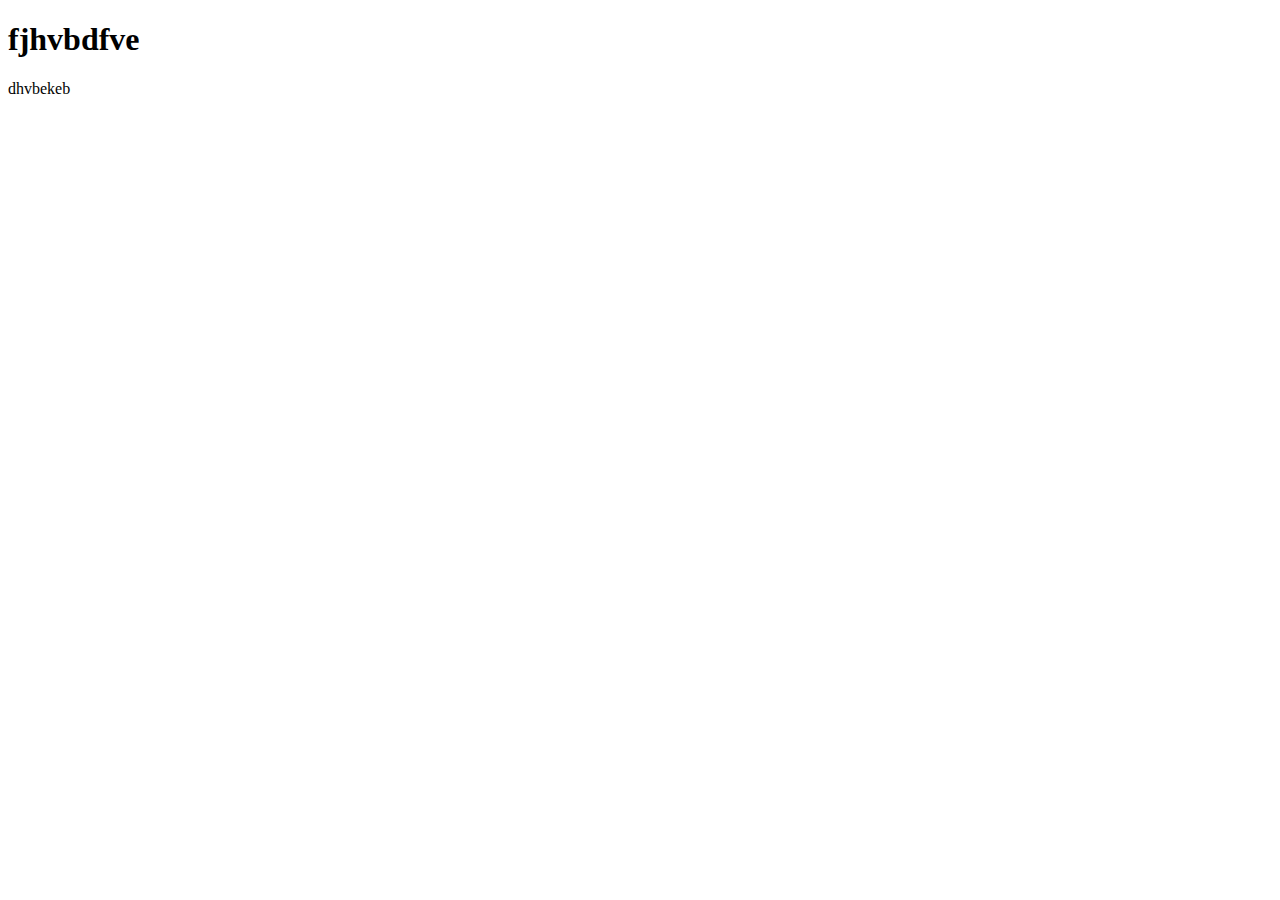
==== index.html @ c2548f2e "arquivo para portugues" ====
<!DOCTYPE html>
<html lang="pt-br">
<head>
    <meta charset="UTF-8">
    <meta http-equiv="X-UA-Compatible" content="IE=edge">
    <meta name="viewport" content="width=device-width, initial-scale=1.0">
    <title>Document</title>
</head>
<body>
    <h1>fjhvbdfve</h1>
    <div>dhvbekeb</div>
</body>
</html>
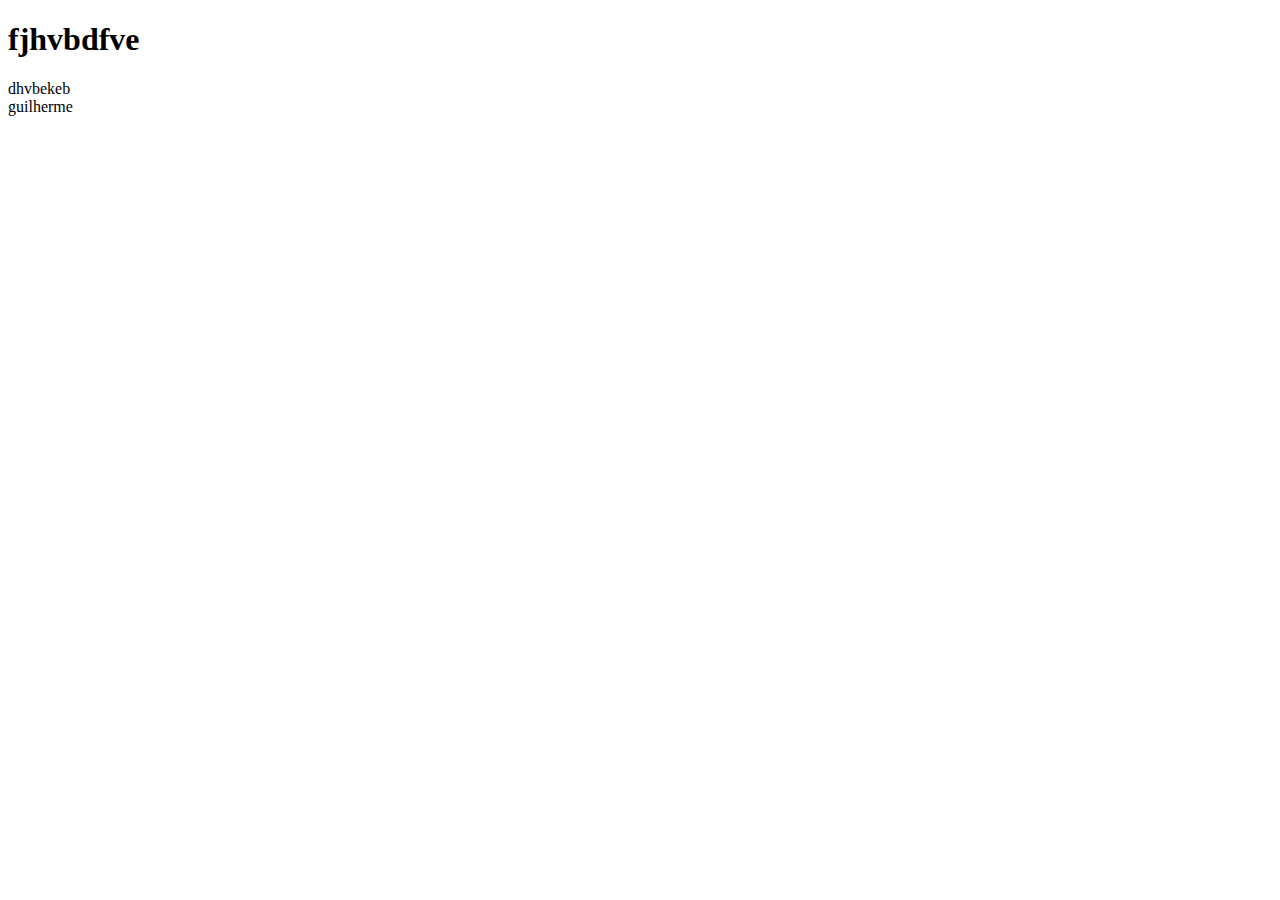
==== commit 0b3b585c: "nova div" ====
--- a/index.html
+++ b/index.html
@@ -9,5 +9,6 @@
 <body>
     <h1>fjhvbdfve</h1>
     <div>dhvbekeb</div>
+    <div>guilherme</div>
 </body>
 </html>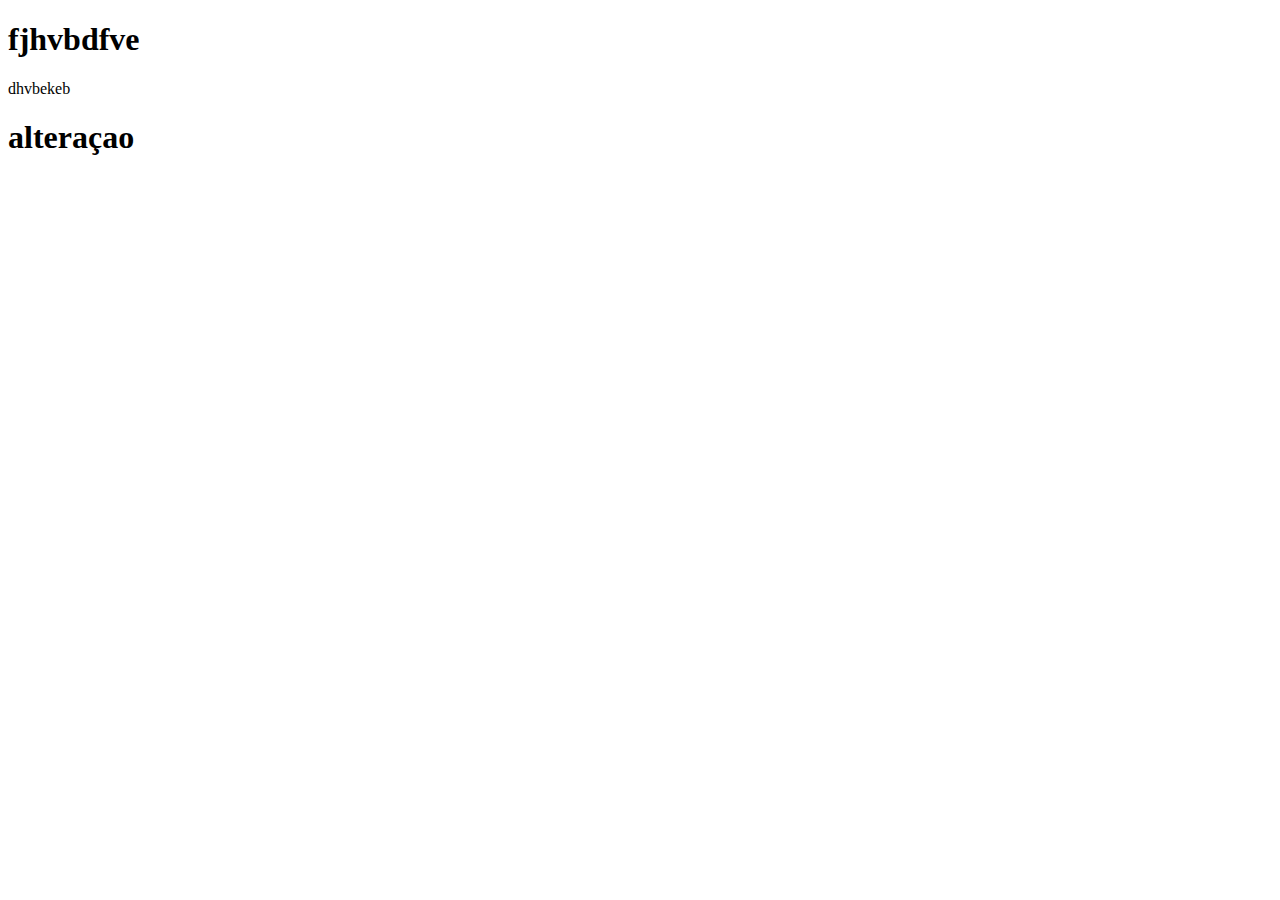
==== commit eb138ad8: "alteracao" ====
--- a/index.html
+++ b/index.html
@@ -1,5 +1,5 @@
 <!DOCTYPE html>
-<html lang="pt-br">
+<html lang="en">
 <head>
     <meta charset="UTF-8">
     <meta http-equiv="X-UA-Compatible" content="IE=edge">
@@ -9,6 +9,6 @@
 <body>
     <h1>fjhvbdfve</h1>
     <div>dhvbekeb</div>
-    <div>guilherme</div>
+    <h1>alteraçao</h1>
 </body>
 </html>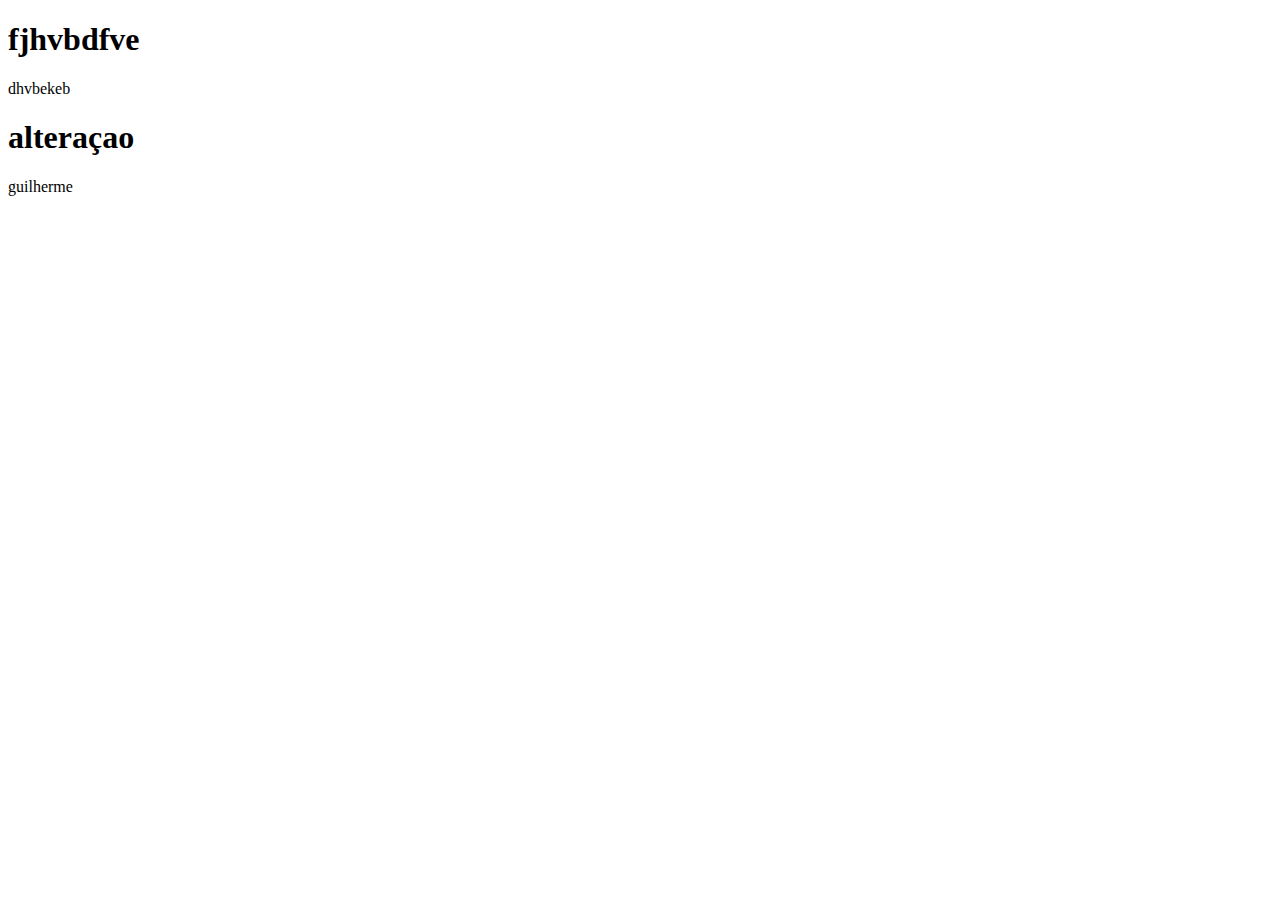
==== commit a75a07d2: "alteracao" ====
--- a/index.html
+++ b/index.html
@@ -1,5 +1,5 @@
 <!DOCTYPE html>
-<html lang="en">
+<html lang="pt-br">
 <head>
     <meta charset="UTF-8">
     <meta http-equiv="X-UA-Compatible" content="IE=edge">
@@ -10,5 +10,6 @@
     <h1>fjhvbdfve</h1>
     <div>dhvbekeb</div>
     <h1>alteraçao</h1>
+    <div>guilherme</div>
 </body>
 </html>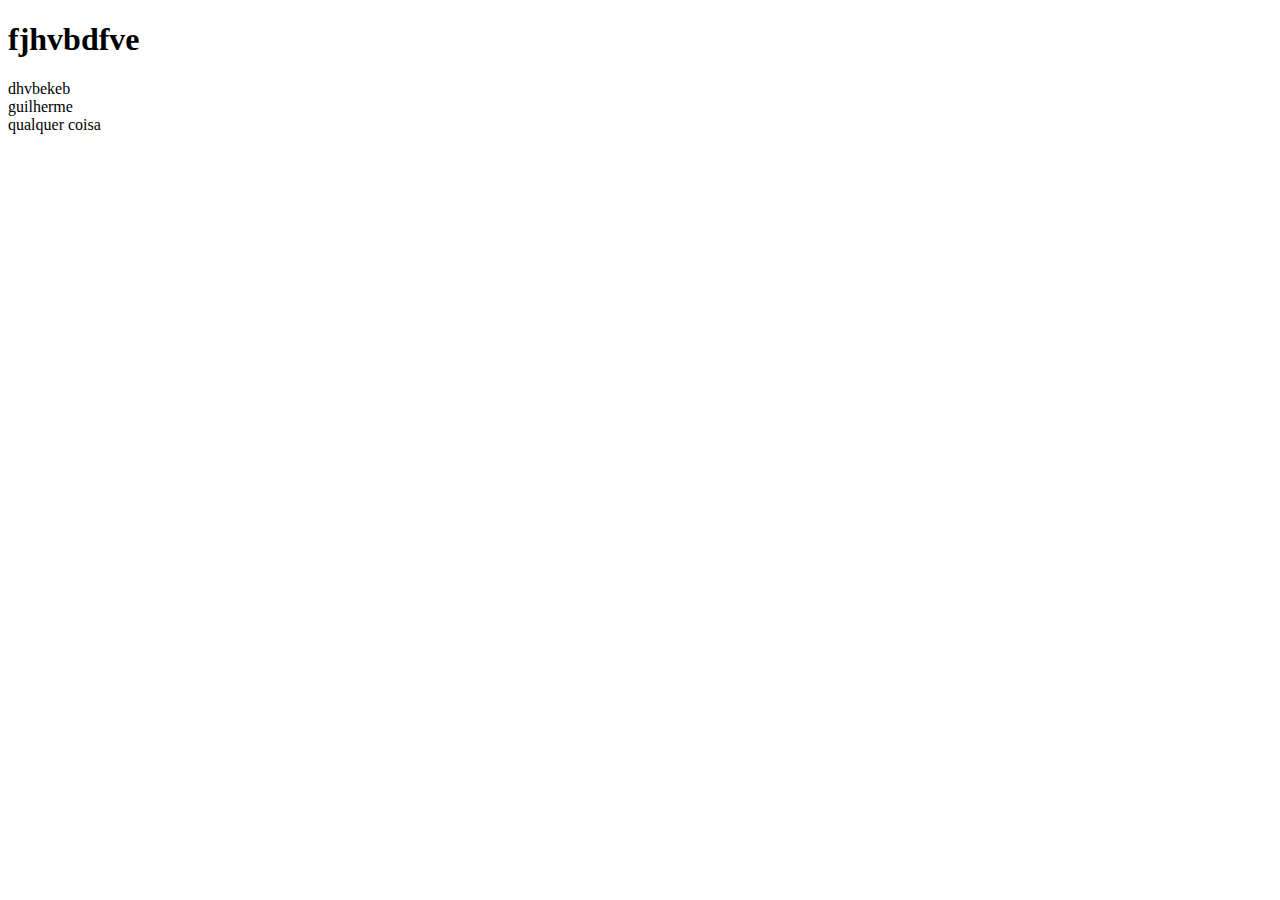
==== commit fd3a02ff: "div nova" ====
--- a/index.html
+++ b/index.html
@@ -9,7 +9,7 @@
 <body>
     <h1>fjhvbdfve</h1>
     <div>dhvbekeb</div>
-    <h1>alteraçao</h1>
     <div>guilherme</div>
+    <div>qualquer coisa</div>
 </body>
 </html>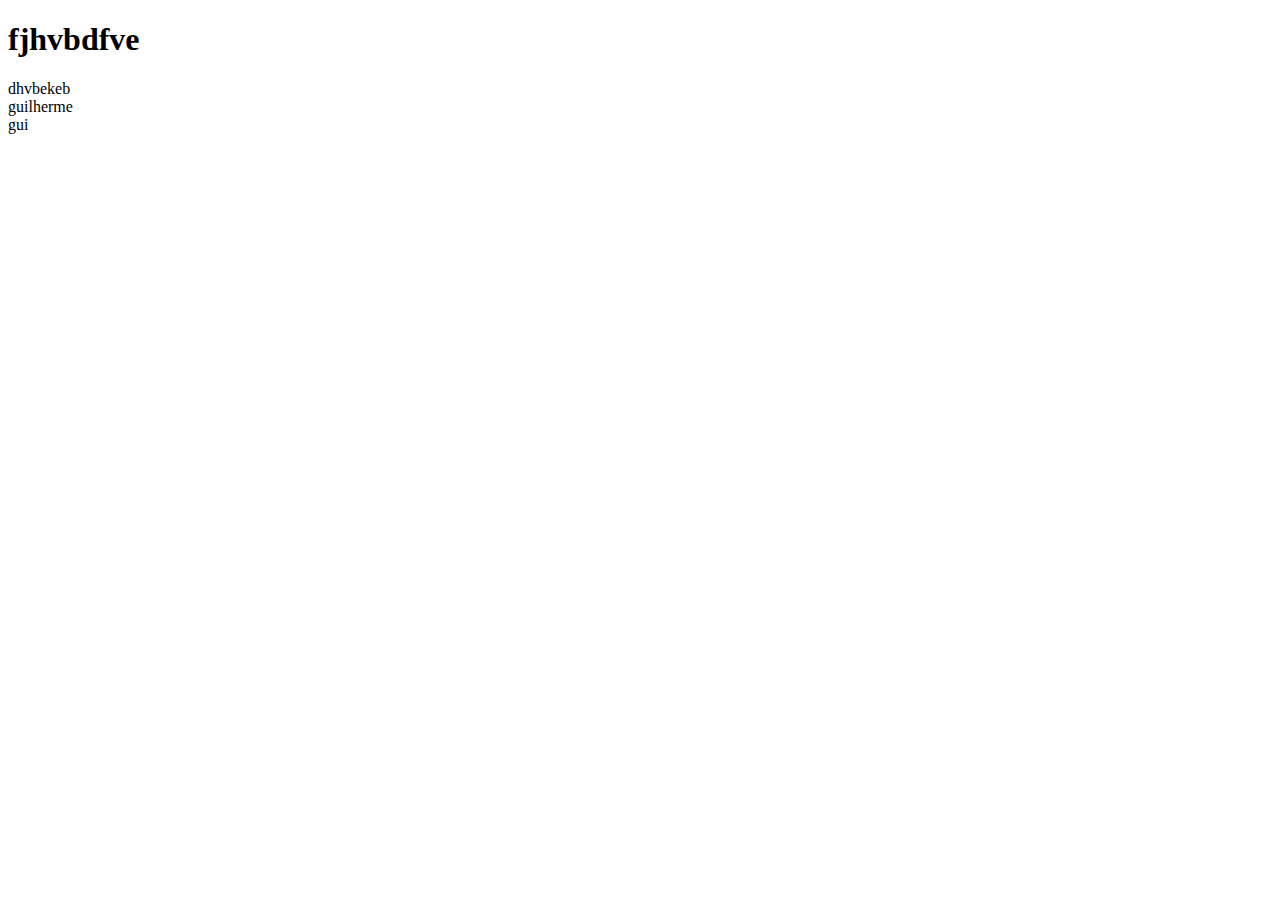
==== commit e25a3a0a: "nova div2" ====
--- a/index.html
+++ b/index.html
@@ -10,6 +10,6 @@
     <h1>fjhvbdfve</h1>
     <div>dhvbekeb</div>
     <div>guilherme</div>
-    <div>qualquer coisa</div>
+    <div>gui</div>
 </body>
 </html>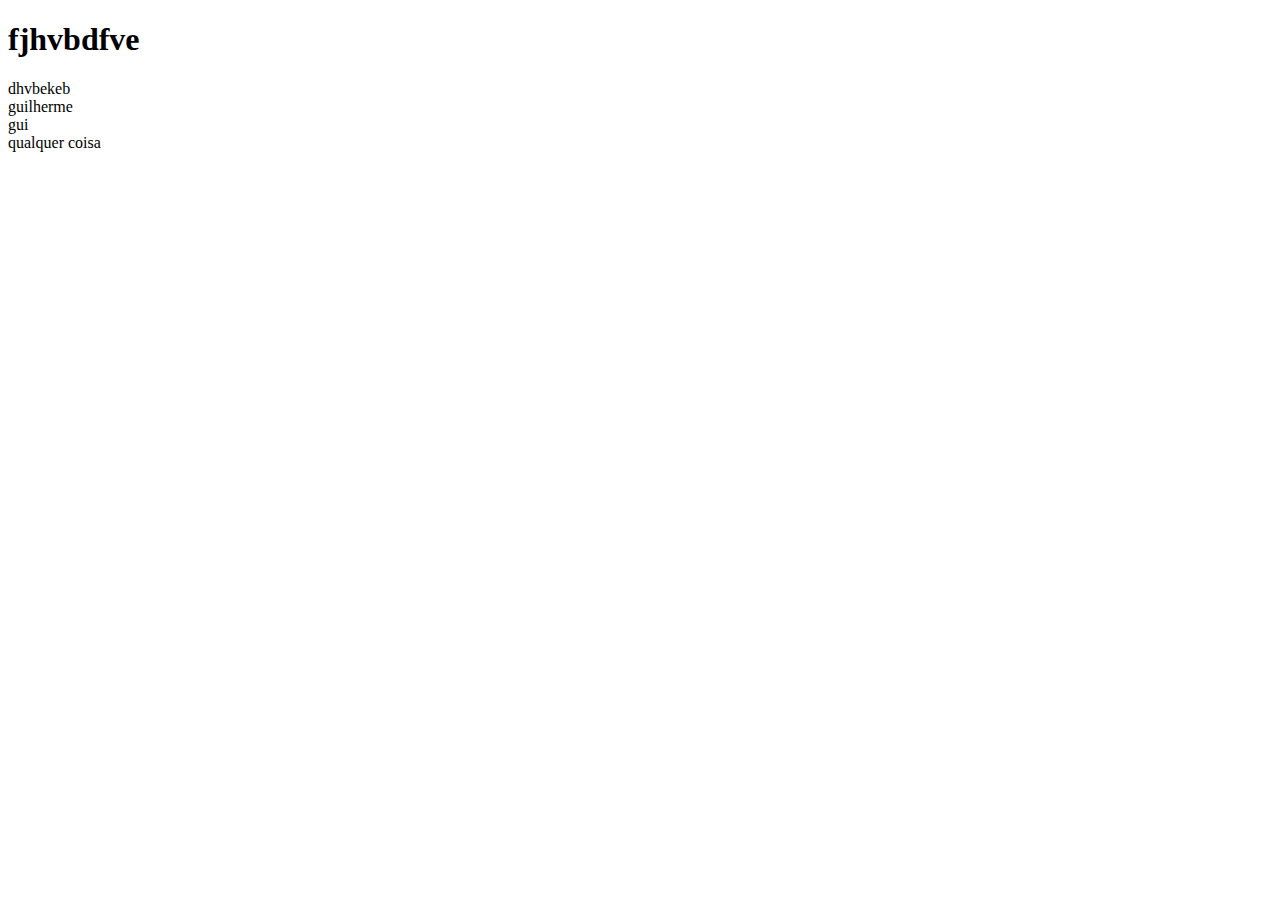
==== commit 5bc0ab73: "nova div 3" ====
--- a/index.html
+++ b/index.html
@@ -11,5 +11,6 @@
     <div>dhvbekeb</div>
     <div>guilherme</div>
     <div>gui</div>
+    <div>qualquer coisa</div>
 </body>
 </html>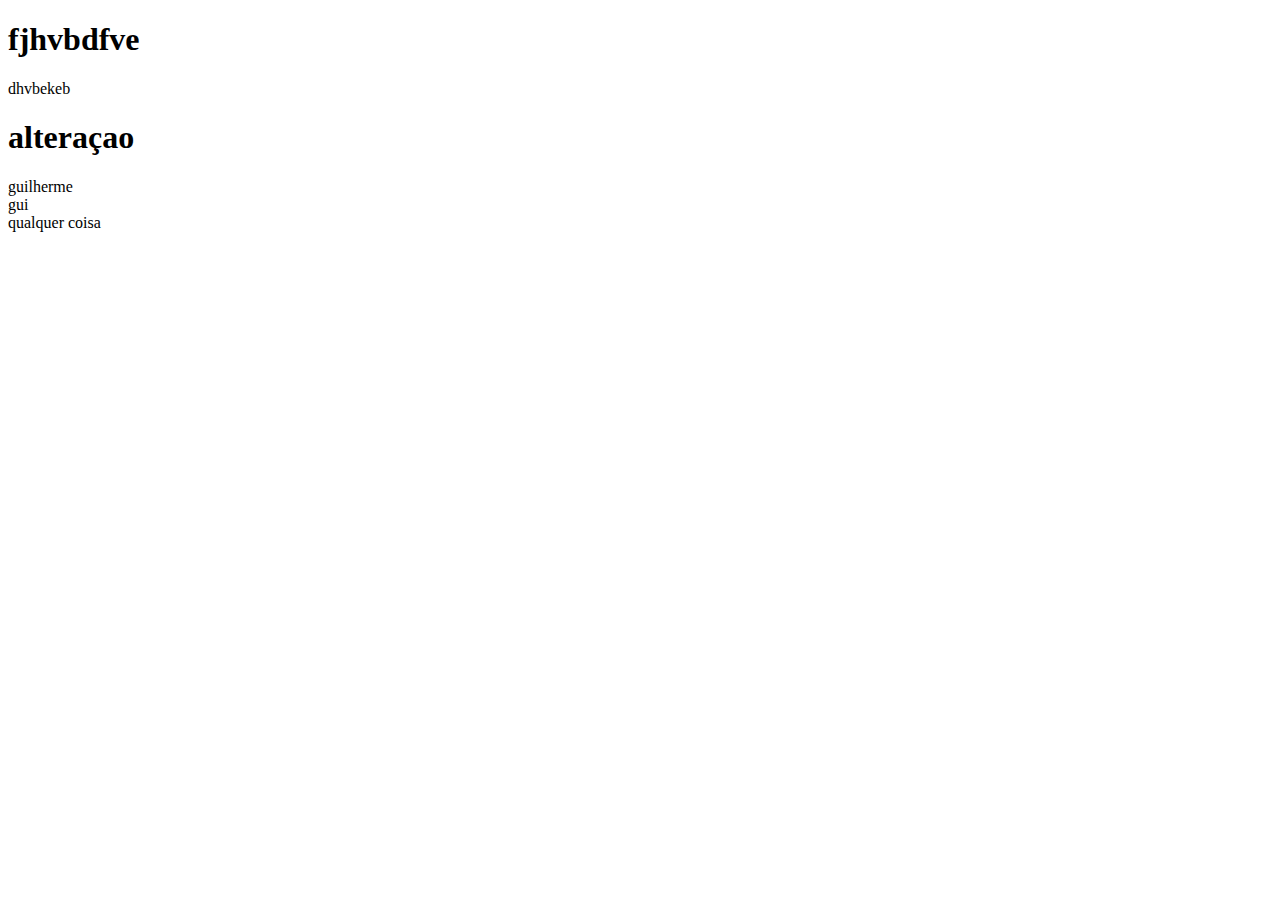
==== commit 13d235f6: "html" ====
--- a/index.html
+++ b/index.html
@@ -9,6 +9,7 @@
 <body>
     <h1>fjhvbdfve</h1>
     <div>dhvbekeb</div>
+    <h1>alteraçao</h1>
     <div>guilherme</div>
     <div>gui</div>
     <div>qualquer coisa</div>
